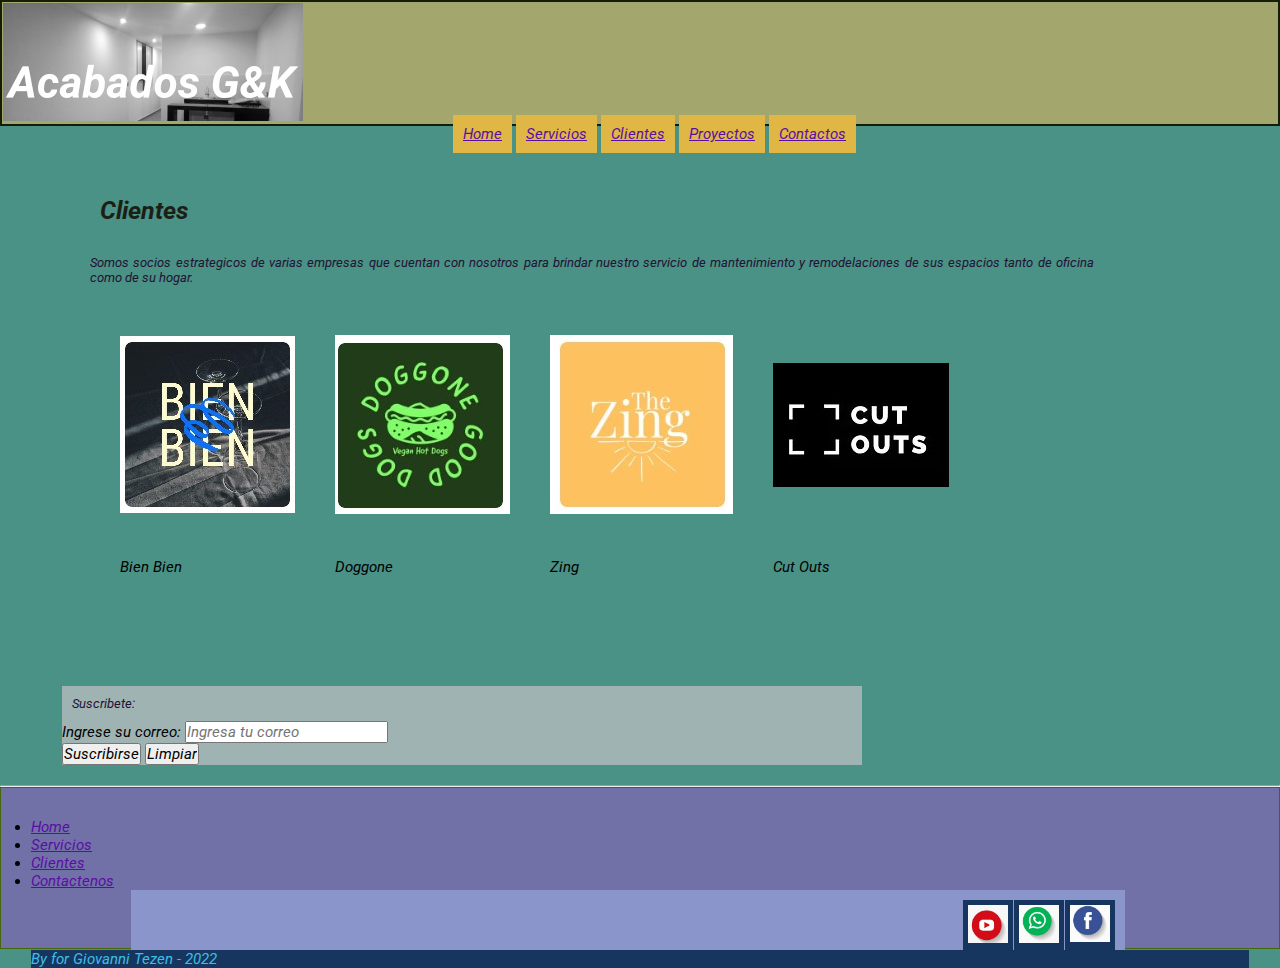
==== page/cliente.html @ 9aa5592c "Creamos repositorio" ====
<!DOCTYPE html>
<html lang="en">
<head>
    <meta charset="UTF-8">
    <meta http-equiv="X-UA-Compatible" content="IE=edge">
    <meta name="viewport" content="width=device-width, initial-scale=1.0">
    <title>Clientes</title>
    <link rel="shorcut icon" href="../image/ico.png">
    <link rel="stylesheet" href="../css/style.css">
    <link rel="preconnect" href="https://fonts.googleapis.com">
    <link rel="preconnect" href="https://fonts.gstatic.com" crossorigin>
    <link href="https://fonts.googleapis.com/css2?family=Roboto:ital,wght@0,100;1,500&display=swap" rel="stylesheet">
</head>
<body>
  
    <header id="header">
        <div class="logo">
            <img src="../image/fondologo.jpg" alt="">
        </div>

        <nav class="menu">
            <ul>
                <li><a href="../index.html">Home</a></li>
                <li><a href="./servicios.html">Servicios</a></li>
                <li><a href="./cliente.html">Clientes</a></li>
                <li><a href="./proyectos.html">Proyectos</a></li>
                <li><a href="./contacto.html">Contactos</a></li>
            </ul>
        </nav>
    </header>

    <section id="clientes">
        <h1>Clientes</h1>
        <p>
            Somos socios estrategicos de varias empresas que cuentan con nosotros para brindar nuestro servicio de mantenimiento y remodelaciones de sus espacios tanto de oficina como de su hogar.
        </p>
        <table cellspacing="40px">
            <tr>
                <td><img src="../image/bienbien.jpg" alt=""></td>
                <td><img src="../image/dogsgogs.jpg" alt=""></td>
                <td><img src="../image/zing.jpg" alt=""></td>
                <td><img src="../image/cut.jpg" alt=""></td>
            </tr>
            <tr>
                <td>Bien Bien</td>
                <td>Doggone</td>
                <td>Zing</td>
                <td>Cut Outs</td>

            </tr>

        </table>
    </section>

    <section id="productos">
        <div class="formulariosusc">
            <form action="">
                <p>Suscribete:</p>
                <label for="correosus">Ingrese su correo:</label>
                <input type="email" name="correo" id="mailsuscrip" placeholder="Ingresa tu correo" required><br>
                <input type="submit" value="Suscribirse">
                <input type="reset" value="Limpiar">
            </form>
        </div>
    </section>
    <hr>

    <footer id="footer">
        <nav class="menup">
            <ul>
                <li><a href="../index.html">Home</a></li>
                <li><a href="./servicios.html">Servicios</a></li>
                <li><a href="./cliente.html">Clientes</a></li>
                <li><a href="./contacto.html">Contactenos</a></li>
            </ul>
        </nav>
        <div class="container">
            <div id="pieitem">
                <a href="https://youtube.com" target="_blank"><img src="../image/tout.jpg" alt="youtube"></a>
            </div>

            <div id="pieitem">
                <a href="https://web.whatsapp.com" target="_blank"><img src="../image/whats.jpg" alt="whatsapp"></a>
            </div>

            <div id="pieitem">
                <a href="https://facebook.com" target="_blank"><img src="../image/face.jpg" alt="facebook" ></a>
            </div>
        </div>
        <p>By for Giovanni Tezen - 2022</p>
    </footer>

   
</body>
</html>
---- css/style.css ----
* {
    margin: 0;
    padding: 0;
    font-family: 'Roboto', sans-serif;
    font-size: 15px;
    font-style: oblique;
}

header{
    background-color: rgb(163, 167, 110);
    height: 120px;
    padding: 1px;
    border: 2px solid rgb(20, 29, 6);
    position: sticky;
    z-index: 999;
    align-items: ce;
}

header.logo{
    position: sticky;
    display: inline;
    align-items: baseline;
}

header ul li{
    display: inline;
    margin: auto;
    align-items: baseline;
}
header ul li a{
    background-color: rgb(224, 183, 69);
    text-align: center;
    padding: 10px 10px 10px 10px;
    align-items:initial;
    position:relative;
    left: 450px;
}

body{
    background-color: rgb(74, 145, 134);
}

section{
    padding: 20px 20px 20px 60px;
    height: auto;
    margin-left: 2px;
    overflow: auto;
 
     }
section h1{
        color: rgb(27, 31, 21);
        padding: 20px;
        font-style: oblique;
        font-size: 25px;
    }
section p{
        color: rgb(34, 19, 51);
        padding: 10px;
        text-align: justify;
        font-size: 13px;
     }

section #servicios{
        column-count: 2;
  
     }

#intro{
        background-color: rgb(142, 150, 76); /*serv*/
        height: 150px;
        padding: 30px;
    }

#clientes{
        font-style: normal;
        align-items: center;
        margin: 30px 20px ;
        width: 80%;
    }


footer{
    background-color: rgb(113, 113, 167);
    height: 100px;
    padding: 30px;
    border: 1px solid rgb(66, 104, 10);
    font-size: 10px;
    font-style: normal;
     z-index: 1;
     
}

a:link, a:visited {
    color: rgb(91, 14, 163);
    text-decoration: underline;
    cursor: auto;
  }
  
  a:link:active, a:visited:active {
    color: rgb(185, 148, 27);
  }

.container{
    background-color: rgb(138, 149, 204);
    height: 40px;
    width: 80%;
    padding: 10px;
    display: flex;
    flex-direction: row;
    gap: 1px;
    flex-flow: nowrap; /*nowrap*/
    justify-content: right;
    position: relative;
    left: 100px;
    z-index: 2;
}

footer #pieitem{
    width: 40px;
    height: 40px;
    background-color: rgb(22, 54, 95);
    padding: 5px 5px 5px 5px;
    align-content: center;

}
#pieitem img {
    width: 100%;
    height: auto;

}
footer p{
    background-color: rgb(22, 54, 95);
    color: rgb(61, 190, 230);
    z-index: 3;
}


.form_contact{
    color: rgb(30, 30, 66);
    width: 80%;
    margin: 30px;
    padding: 30px 50px 50px 50px;
    font-size: 10px;
    font-weight: normal;

}
.proye{
    height: auto;
    width: 80%;
    align-content: center;
}

.formulariosusc{
    width: 800px;
    align-content: center;
    background-color: rgb(160, 179, 179);
    display: block;
    font-style: normal;
}
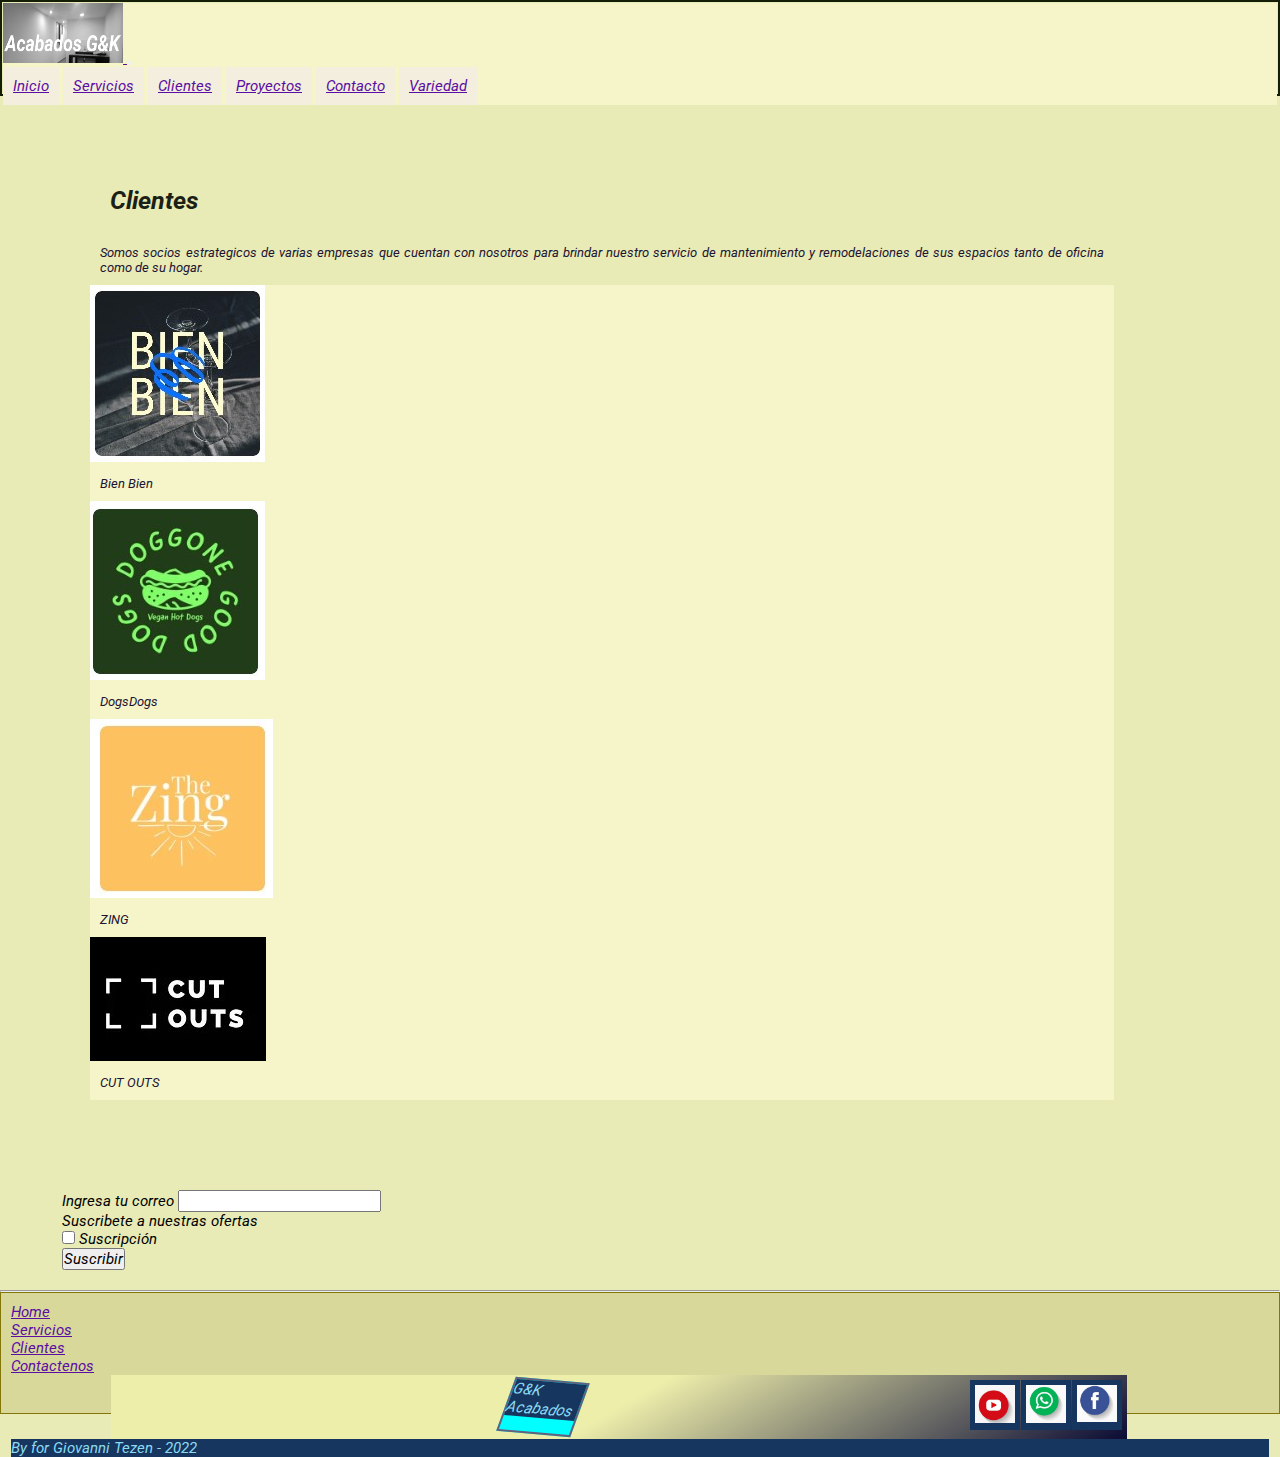
==== commit 05c874a3: "Animaciones" ====
--- a/page/cliente.html
+++ b/page/cliente.html
@@ -5,6 +5,8 @@
     <meta http-equiv="X-UA-Compatible" content="IE=edge">
     <meta name="viewport" content="width=device-width, initial-scale=1.0">
     <title>Clientes</title>
+       <!-- bootstrap -->
+       <link href="https://cdn.jsdelivr.net/npm/bootstrap@5.2.2/dist/css/bootstrap.min.css" rel="stylesheet" integrity="sha384-Zenh87qX5JnK2Jl0vWa8Ck2rdkQ2Bzep5IDxbcnCeuOxjzrPF/et3URy9Bv1WTRi" crossorigin="anonymous">
     <link rel="shorcut icon" href="../image/ico.png">
     <link rel="stylesheet" href="../css/style.css">
     <link rel="preconnect" href="https://fonts.googleapis.com">
@@ -14,18 +16,37 @@
 <body>
   
     <header id="header">
-        <div class="logo">
-            <img src="../image/fondologo.jpg" alt="">
-        </div>
-
-        <nav class="menu">
-            <ul>
-                <li><a href="../index.html">Home</a></li>
-                <li><a href="./servicios.html">Servicios</a></li>
-                <li><a href="./cliente.html">Clientes</a></li>
-                <li><a href="./proyectos.html">Proyectos</a></li>
-                <li><a href="./contacto.html">Contactos</a></li>
-            </ul>
+        <!-- menu -->
+        <nav class="navbar navbar-expand-lg navbar-light bg-light">
+            <div class="container-fluid">
+            <a class="navbar-brand" href="#"><img src="../image/fondologo.jpg" alt="" width="120" height="60">
+            </a>
+            <button class="navbar-toggler" type="button" data-bs-toggle="collapse" data-bs-target="#navbarNav" aria-controls="navbarNav" aria-expanded="false" aria-label="Toggle navigation">
+                <span class="navbar-toggler-icon"></span>
+            </button>
+            <div class="collapse navbar-collapse" id="navbarNav">
+                <ul class="navbar-nav nav-tabs">
+                <li class="nav-item">
+                    <a class="nav-link" aria-current="page" href="../index.html">Inicio</a>
+                </li>
+                <li class="nav-item">
+                    <a class="nav-link" href="./servicios.html">Servicios</a>
+                </li>
+                <li class="nav-item">
+                    <a class="nav-link active" href="./cliente.html">Clientes</a>
+                </li>
+                <li class="nav-item">
+                    <a class="nav-link" href="./proyectos.html">Proyectos</a>
+                </li>
+                <li class="nav-item">
+                    <a class="nav-link" href="./contacto.html">Contacto</a>
+                </li>
+                <li class="nav-item">
+                    <a class="nav-link " href="./Otros.html" tabindex="-1" aria-disabled="true">Variedad</a>
+                </li>
+                </ul>
+            </div>
+            </div>
         </nav>
     </header>
 
@@ -34,34 +55,45 @@
         <p>
             Somos socios estrategicos de varias empresas que cuentan con nosotros para brindar nuestro servicio de mantenimiento y remodelaciones de sus espacios tanto de oficina como de su hogar.
         </p>
-        <table cellspacing="40px">
-            <tr>
-                <td><img src="../image/bienbien.jpg" alt=""></td>
-                <td><img src="../image/dogsgogs.jpg" alt=""></td>
-                <td><img src="../image/zing.jpg" alt=""></td>
-                <td><img src="../image/cut.jpg" alt=""></td>
-            </tr>
-            <tr>
-                <td>Bien Bien</td>
-                <td>Doggone</td>
-                <td>Zing</td>
-                <td>Cut Outs</td>
 
-            </tr>
-
-        </table>
+        <div class="container-fluid text-center">
+            <div class="row">
+                <div class="col-md-3 col-lg-6 bg-warning p-2"><!-- cambio de las columnas de la grilla -->
+                    <img src="../image/bienbien.jpg" alt=""><p>Bien Bien</p>
+                </div>
+                <div class="col-md-3 col-lg-6 bg-success p-2">
+                    <img src="../image/dogsgogs.jpg" alt=""><p>DogsDogs</p>
+                </div>
+                <div class="col-md-3 col-lg-6 bg-info p-2">
+                    <img src="../image/zing.jpg" alt=""> <p>ZING</p>       
+                </div>
+                <div class="col-md-3 col-lg-6 bg-dark p-2">
+                    <img src="../image/cut.jpg" alt=""> <p>CUT OUTS
+                    </p>       
+                </div>
+            </div>
+          </div>
     </section>
 
     <section id="productos">
-        <div class="formulariosusc">
-            <form action="">
-                <p>Suscribete:</p>
-                <label for="correosus">Ingrese su correo:</label>
-                <input type="email" name="correo" id="mailsuscrip" placeholder="Ingresa tu correo" required><br>
-                <input type="submit" value="Suscribirse">
-                <input type="reset" value="Limpiar">
-            </form>
+
+        <div class="suscript">
+            <div>
+                <form>
+                    <div class="mb-3">
+                      <label for="exampleInputEmail1" class="form-label">Ingresa tu correo</label>
+                      <input type="email" class="form-control" id="exampleInputEmail1" aria-describedby="emailHelp">
+                      <div id="emailHelp" class="form-text">Suscribete a nuestras ofertas</div>
+                    </div>
+                    <div class="mb-3 form-check">
+                      <input type="checkbox" class="form-check-input" id="exampleCheck1">
+                      <label class="form-check-label" for="exampleCheck1">Suscripción</label>
+                    </div>
+                    <button type="submit" class="btn btn-primary">Suscribir</button>
+                  </form>
+                </div>
         </div>
+
     </section>
     <hr>
 
@@ -75,6 +107,7 @@
             </ul>
         </nav>
         <div class="container">
+            <div class="boxt skew"><p>G&K Acabados</p></div>
             <div id="pieitem">
                 <a href="https://youtube.com" target="_blank"><img src="../image/tout.jpg" alt="youtube"></a>
             </div>
@@ -89,7 +122,8 @@
         </div>
         <p>By for Giovanni Tezen - 2022</p>
     </footer>
-
+       <!-- boostrap CSS -->
+       <script src="https://cdn.jsdelivr.net/npm/bootstrap@5.2.2/dist/js/bootstrap.bundle.min.js" integrity="sha384-OERcA2EqjJCMA+/3y+gxIOqMEjwtxJY7qPCqsdltbNJuaOe923+mo//f6V8Qbsw3" crossorigin="anonymous"></script>
    
 </body>
 </html>--- a/css/style.css
+++ b/css/style.css
@@ -5,39 +5,35 @@
     font-size: 15px;
     font-style: oblique;
 }
-
-header{
-    background-color: rgb(163, 167, 110);
-    height: 120px;
+ header{
+    background-color: rgb(232, 235, 182);
+    height: 90px;
     padding: 1px;
     border: 2px solid rgb(20, 29, 6);
-    position: sticky;
+    position: relative;
     z-index: 999;
-    align-items: ce;
+    align-items:stretch;
 }
 
 header.logo{
-    position: sticky;
-    display: inline;
-    align-items: baseline;
-}
-
+    position:relative;
+    display:flex;
+}
 header ul li{
-    display: inline;
+    display:inline-flex;
     margin: auto;
-    align-items: baseline;
-}
+    align-items:initial;
+}
+
 header ul li a{
-    background-color: rgb(224, 183, 69);
+    background-color: rgb(243, 238, 222);
     text-align: center;
     padding: 10px 10px 10px 10px;
-    align-items:initial;
-    position:relative;
-    left: 450px;
-}
+ 
+} 
 
 body{
-    background-color: rgb(74, 145, 134);
+    background-color: rgb(232, 235, 182);
 }
 
 section{
@@ -45,8 +41,7 @@
     height: auto;
     margin-left: 2px;
     overflow: auto;
- 
-     }
+}
 section h1{
         color: rgb(27, 31, 21);
         padding: 20px;
@@ -66,27 +61,30 @@
      }
 
 #intro{
-        background-color: rgb(142, 150, 76); /*serv*/
-        height: 150px;
+        background-color: rgb(232, 235, 182); /*serv*/
         padding: 30px;
-    }
+        max-width: 90%;
+        margin: auto;
+ }
 
 #clientes{
         font-style: normal;
         align-items: center;
-        margin: 30px 20px ;
+        margin: 50px 30px ;
         width: 80%;
     }
 
 
 footer{
-    background-color: rgb(113, 113, 167);
+    background-color: rgb(215, 216, 154);
     height: 100px;
-    padding: 30px;
-    border: 1px solid rgb(66, 104, 10);
+    padding: 10px;
+    border: 1px solid rgb(131, 119, 10);
     font-size: 10px;
     font-style: normal;
      z-index: 1;
+     display: flexbox;
+
      
 }
 
@@ -97,22 +95,26 @@
   }
   
   a:link:active, a:visited:active {
-    color: rgb(185, 148, 27);
+    color: rgb(221, 195, 109);
   }
 
 .container{
-    background-color: rgb(138, 149, 204);
-    height: 40px;
-    width: 80%;
-    padding: 10px;
+    background: linear-gradient(150deg, rgb(238, 238, 171) 50%, rgb(11, 11, 53));
+    height: auto;
+    width: 80%;
+    padding: 5px 5px;
     display: flex;
-    flex-direction: row;
+    flex-direction: row ;
     gap: 1px;
     flex-flow: nowrap; /*nowrap*/
-    justify-content: right;
+   justify-content: right;
     position: relative;
     left: 100px;
     z-index: 2;
+}
+
+.presenta{
+    background-color: beige;
 }
 
 footer #pieitem{
@@ -130,7 +132,7 @@
 }
 footer p{
     background-color: rgb(22, 54, 95);
-    color: rgb(61, 190, 230);
+    color: rgb(139, 218, 241);
     z-index: 3;
 }
 
@@ -150,10 +152,103 @@
     align-content: center;
 }
 
+
 .formulariosusc{
-    width: 800px;
+    background-color: rgb(216, 213, 189);
+    width: 80%;
     align-content: center;
-    background-color: rgb(160, 179, 179);
     display: block;
     font-style: normal;
-}+}
+.suscript{
+    align-items:flex-start;
+    max-width: 60%; 
+    margin: 0;
+
+}
+.suscript input   {
+    transition: all 2s;
+
+}
+
+.suscript input:focus  {
+    font-size: 12px;
+    background-color: aqua;
+}
+.form_contact{
+    max-width: 70%;
+    margin: 0;
+}
+
+.col-sm-8 {
+    background: radial-gradient(200deg, rgb(232, 247, 205) 50%,rgb(232, 235, 182) 40%);
+    max-width: 80%;
+    margin: auto;
+}
+.boxt{
+    width: 70px;
+    height: 50px;
+    border: 2px solid rgb(98, 98, 126);
+    margin: auto;
+    font-size: 20px;
+   
+}
+.boxt.skew{
+    background-color: aqua;
+    transform: skew(-20deg, 5deg);
+    transition:all 8s;
+ }
+ .boxt.skew:hover{
+    background-color: beige;
+    transform: skew(-20deg, 30deg);
+    width: 100px;
+ }
+ .animate__animated.animate__bounce {
+    --animate-duration: 8s;
+  }
+  .container-fluid{
+    background-color: rgb(245, 245, 201);
+  }
+  
+  @keyframes efecto {
+    0%{
+        width: 100px;
+        height: 50px;
+    }
+    50%{
+        width: 150px;
+        background-color: beige;
+        height: 60px;
+    }
+    100%{
+        width: 350px;
+        height: 50px;
+
+    }
+  }
+  .boxAnimat{
+    background-color: rgb(223, 223, 87);
+    width: 100px;
+    height: 50px;
+    border: 1px solid rgb(198, 241, 119);
+    margin: 0 auto;
+    font-size: 15px;
+    animation: efecto;
+    animation-duration: 10s;
+    animation-timing-function: linear;
+    animation-iteration-count: infinite;
+  }
+
+  .boxAnimat.translate {
+    background-color: rgb(172, 211, 243);
+    transform: translate(1px, 1px);
+    transition: all 10s;
+
+  }
+/*   .boxAnimat.translate:hover {
+    width: 150px;
+    background-color: rgb(250, 245, 179);
+    transform: translate(100px, 75px);
+    transform: scale(3, 2);
+
+  } */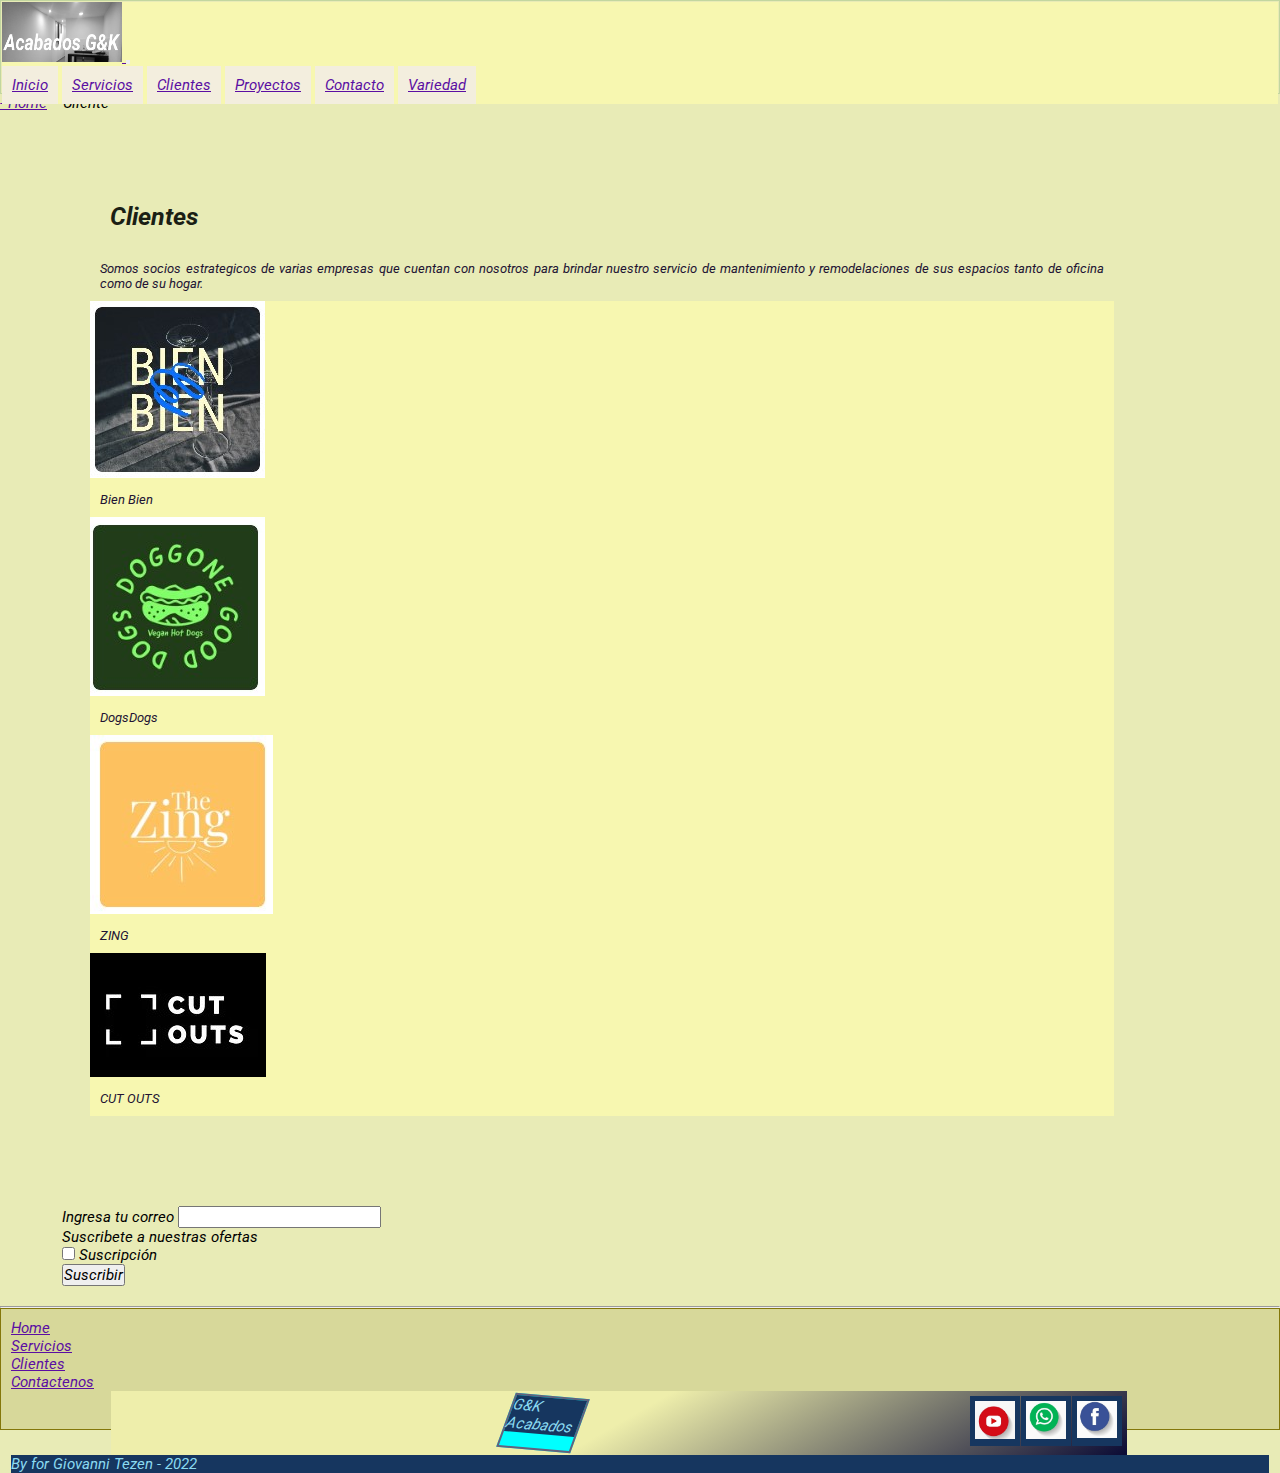
==== commit e6220cf8: "estructuras" ====
--- a/page/cliente.html
+++ b/page/cliente.html
@@ -4,6 +4,9 @@
     <meta charset="UTF-8">
     <meta http-equiv="X-UA-Compatible" content="IE=edge">
     <meta name="viewport" content="width=device-width, initial-scale=1.0">
+    <meta name="autor" content="GiovanniTezen">
+    <meta name="description" content="Nuestros clientes confiaron en nosotros para hacer sus ideas en realidad, somos profesionales que trabajamos para hacer de tus sueños realidad - GiovanniTezen ">
+    <meta name="keywords" content="web, acabados, casa, oficina, remodelado">
     <title>Clientes</title>
        <!-- bootstrap -->
        <link href="https://cdn.jsdelivr.net/npm/bootstrap@5.2.2/dist/css/bootstrap.min.css" rel="stylesheet" integrity="sha384-Zenh87qX5JnK2Jl0vWa8Ck2rdkQ2Bzep5IDxbcnCeuOxjzrPF/et3URy9Bv1WTRi" crossorigin="anonymous">
@@ -49,13 +52,15 @@
             </div>
         </nav>
     </header>
+    <p><a href="../index.html"> - Home</a> -- Cliente</p>
+    <section id="clientes">
 
-    <section id="clientes">
         <h1>Clientes</h1>
         <p>
             Somos socios estrategicos de varias empresas que cuentan con nosotros para brindar nuestro servicio de mantenimiento y remodelaciones de sus espacios tanto de oficina como de su hogar.
         </p>
 
+        
         <div class="container-fluid text-center">
             <div class="row">
                 <div class="col-md-3 col-lg-6 bg-warning p-2"><!-- cambio de las columnas de la grilla -->
@@ -74,6 +79,8 @@
             </div>
           </div>
     </section>
+
+
 
     <section id="productos">
 
--- a/css/style.css
+++ b/css/style.css
@@ -9,7 +9,7 @@
     background-color: rgb(232, 235, 182);
     height: 90px;
     padding: 1px;
-    border: 2px solid rgb(20, 29, 6);
+    border: 1px solid rgb(194, 214, 160);
     position: relative;
     z-index: 999;
     align-items:stretch;
@@ -207,7 +207,7 @@
     --animate-duration: 8s;
   }
   .container-fluid{
-    background-color: rgb(245, 245, 201);
+    background-color: rgb(247, 247, 176);
   }
   
   @keyframes efecto {
@@ -222,7 +222,7 @@
     }
     100%{
         width: 350px;
-        height: 50px;
+        height: 60px;
 
     }
   }
@@ -233,22 +233,12 @@
     border: 1px solid rgb(198, 241, 119);
     margin: 0 auto;
     font-size: 15px;
-    animation: efecto;
-    animation-duration: 10s;
-    animation-timing-function: linear;
-    animation-iteration-count: infinite;
+    animation: efecto 1s 20s infinite linear;
+
   }
 
   .boxAnimat.translate {
     background-color: rgb(172, 211, 243);
     transform: translate(1px, 1px);
     transition: all 10s;
-
-  }
-/*   .boxAnimat.translate:hover {
-    width: 150px;
-    background-color: rgb(250, 245, 179);
-    transform: translate(100px, 75px);
-    transform: scale(3, 2);
-
-  } */+  }